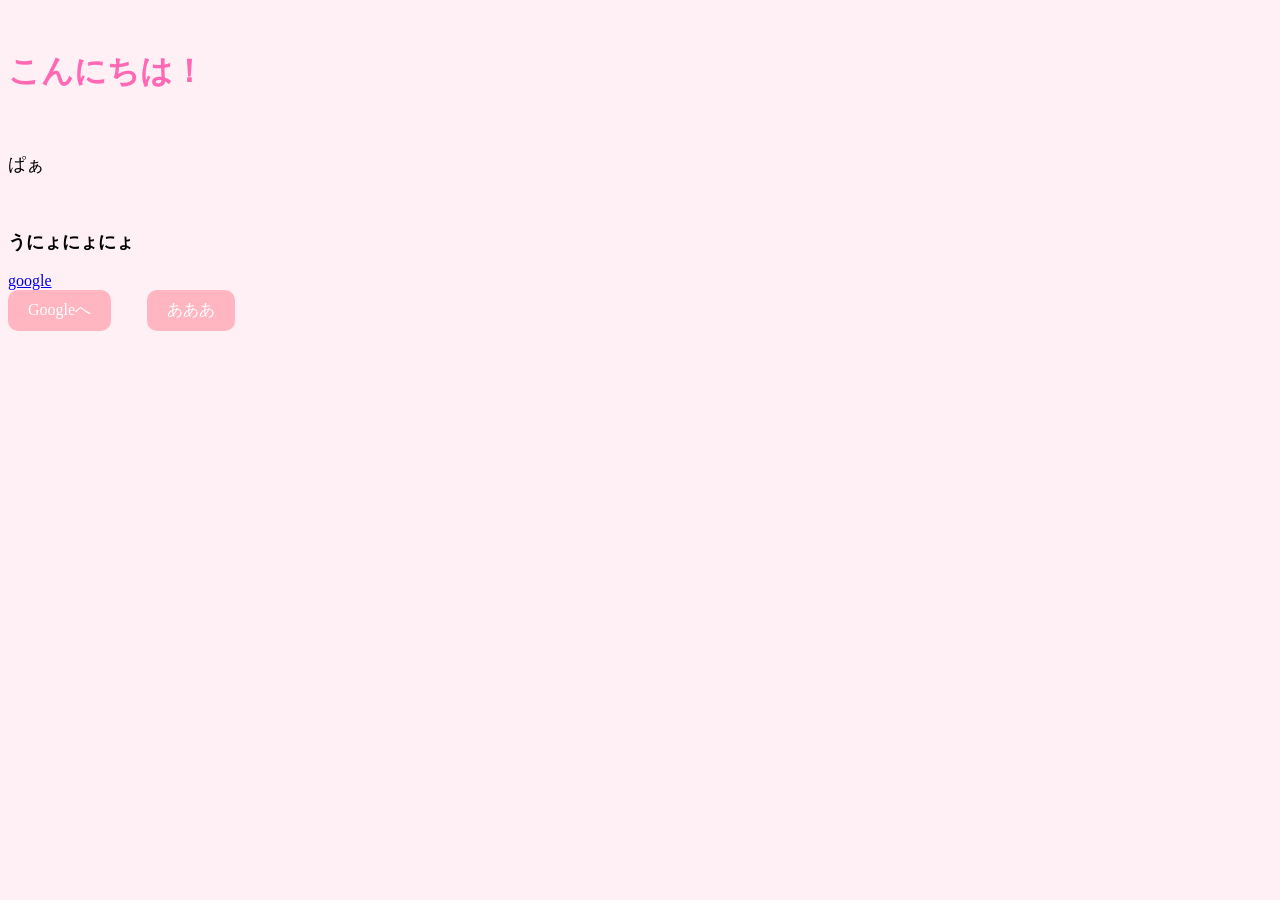
==== index.html @ 1335b423 "Update and rename index.html.html to index.html" ====
<!DOCTYPE html>
<html>
  <head>
    <link rel="icon" href="icon.png">
    <meta charset="UTF-8">
    <title>ぽにの部屋</title>
　　<link rel="stylesheet" href="style.css">
  </head>
  <body>
    <h1>こんにちは！</h1>
    <br>
    <p class="text">ぱぁ</p>
    <br>
    <p id="main">うにょにょにょ</p>
    <a href="https://www.google.com">google</a>
    <br>
    <!-- <button>あんま今はいらない</button> -->
    <a href="https://www.google.com" class="btn">Googleへ</a>
　　<a href="https://www.google.com" class="btn">あああ</a>
  </body>
</html>
---- style.css ----
body {
      background-color: #fff0f5;
    }
    h1 {
      color: #ff69b4;
    }
    p {
      font-size: 18px;
    }
    button {
      padding: 10px 20px;
      font-size: 16px;
      background-color: #ffb6c1;
      border: none;
      border-radius: 10px;
      margin-right: 10px;
    }
    button:hover {
      background-color: #d8bfd8;
    }
    .btn {
      display: inline-block;
      padding: 10px 20px;
      font-size: 16px;
      background-color: #ffb6c1;
      color: white;
      text-decoration: none;
      border-radius: 10px;
    }

    .btn:hover {
      background-color: #d8bfd8;
    }
   .text { color:black; }
   #main { font-weight: bold; }
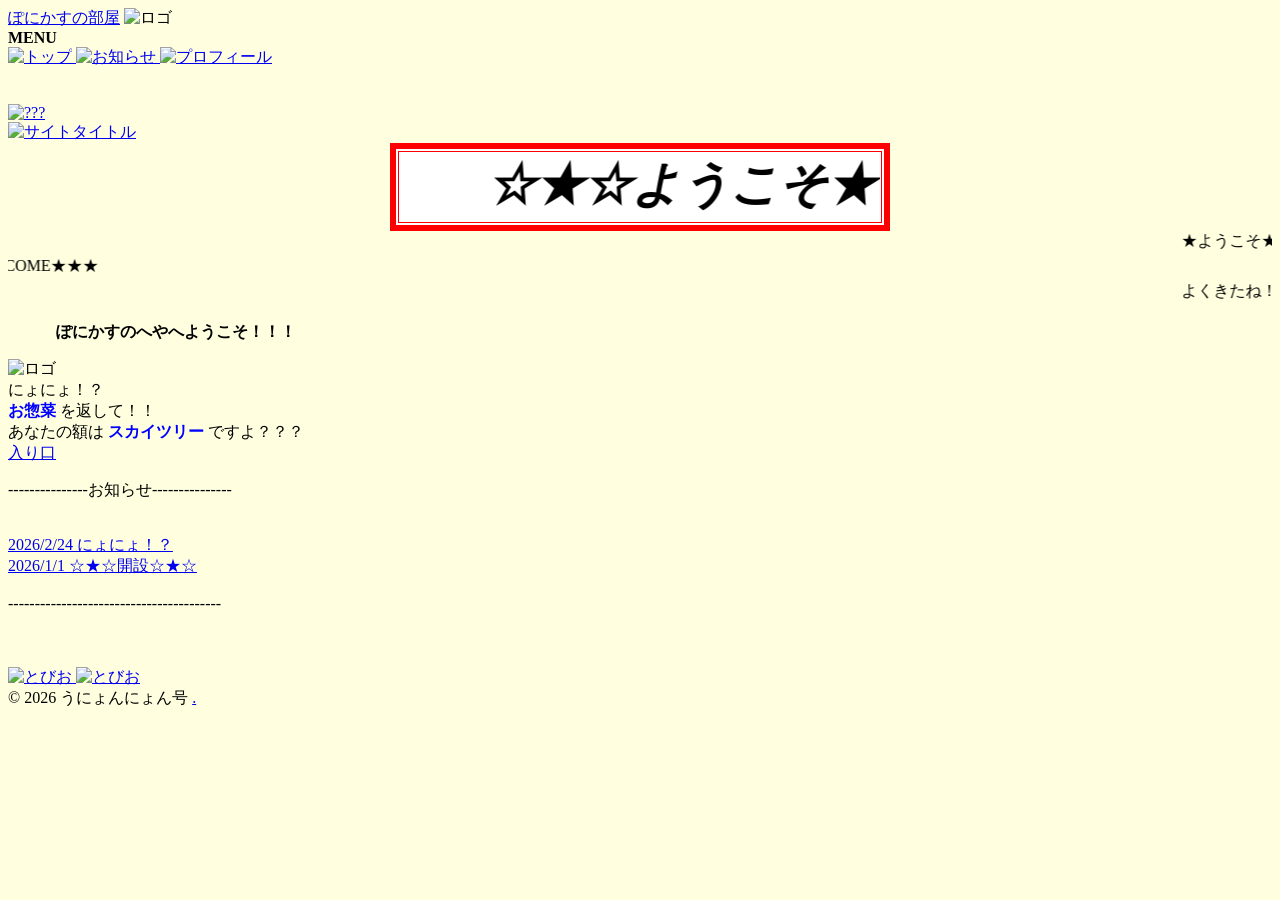
==== commit 9166c3e1: "Update index.html" ====
--- a/index.html
+++ b/index.html
@@ -1,22 +1,128 @@
 <!DOCTYPE html>
-<html>
-  <head>
-    <link rel="icon" href="icon.png">
-    <meta charset="UTF-8">
-    <title>ぽにの部屋</title>
-　　<link rel="stylesheet" href="style.css">
-  </head>
-  <body>
-    <h1>こんにちは！</h1>
+<!-- これはにこめ　-->
+<html lang="ja">
+<head>
+  <meta charset="UTF-8">
+  <title>ぬぬぬんぬんぬん</title>
+  <link rel="stylesheet" href="css/style.css">
+</head>
+<body bgcolor="#ffffe0">
+
+<audio src="sound/welcome.wav" autoplay loop></audio>
+
+
+<script>
+document.oncontextmenu = function() {
+  alert("右クリックは禁止です！");
+  return false;
+};
+</script>
+
+
+<div class="layout">
+  <div class="menu">
+    <a href="https://google.com" class="null">ぽにかすの部屋</a>
+    <img src="images/logo.png" alt="ロゴ" width="100px">
+    <div class="menu-title">
+     <strong>MENU</strong>
+    </div>
+    <a href="#">
+     <img src="images/menu1.png" alt="トップ" width="145">
+    </a>
+    <a href="#">
+     <img src="images/menu2.png" alt="お知らせ" width="160">
+    </a>
+    <a href="#">
+     <img src="images/menu3.png" alt="プロフィール" width="195">
+    </a>
+    <br><br><br>
+    <a href="#">
+     <img src="images/menu4.png" alt="???" width="160">
+    </a>
+    </div>
+
+  <div class="container">
+   <header class="site-header">
+    <a href="https://google.com">
+    <img src="images/title.png" alt="サイトタイトル" class="title" width="250px">
+    </a>
+   </header>
+
+<center>
+ <table border="6" bordercolor="red" width="500" bgcolor="#ffffff">
+  <tr>
+   <td>
+    <marquee scrollamount="26">
+     <span class="rainbow">
+      <font size="14"><i><b>☆★☆ようこそ★☆★</b></i>
+      </font>
+     </span>
+    </marquee>
+   </td>
+  </tr>
+ </table>
+</center>
+
+<marquee direction="left">★ようこそ★</marquee>
+<marquee direction="right">★★★WELCOME★★★</marquee>
+<marquee direction="left">よくきたね！</marquee>
+
+
+    <p class="super">
+　　　<strong>ぽにかすのへやへようこそ！！！</strong>
+    </p>
+    <img src="images/logo.png" alt="ロゴ" class="logo" >
+    <div class="box">
+      にょにょ！？
+      <br>
+       <font color="blue">
+        <strong>
+         お惣菜
+        </strong>
+       </font>
+      を返して！！
+　　　<br>
+      あなたの額は
+       <font color="blue">
+        <strong>
+         スカイツリー
+        </strong>
+       </font>
+      ですよ？？？
+    </div>
+    <a href="https://google.com" class="xbig">入り口</a>
     <br>
-    <p class="text">ぱぁ</p>
+    
+<div class="notice">
+  <div class="notice-box">
+     <p>---------------お知らせ---------------</p>
     <br>
-    <p id="main">うにょにょにょ</p>
-    <a href="https://www.google.com">google</a>
+    <div class="notice-text">
+     <a href="https://google.com">2026/2/24 にょにょ！？</a>
+    </div>
+    <div class="notice-text">
+     <a href="https://google.com">2026/1/1 ☆★☆開設☆★☆</a>
+    </div>
     <br>
-    <!-- <button>あんま今はいらない</button> -->
-    <a href="https://www.google.com" class="btn">Googleへ</a>
-　　<a href="https://www.google.com" class="btn">あああ</a>
-  </body>
+    <div class="notice-line">----------------------------------------</div>
+  </div>
+</div>
+<br><br><br>
+    <a href="https://google.com">
+     <div class="image-row">
+      <img src="images/nyon.png" alt="とびお" width="100px">
+      <img src="images/nyon2.png" alt="とびお" width="100px">
+     </div>
+    </a>
+
+
+    <footer>
+      © 2026 うにょんにょん号
+     <a href="https:/google.com">
+      .
+     </a>
+    </footer>
+  </div>
+</div>
+</body>
 </html>
-
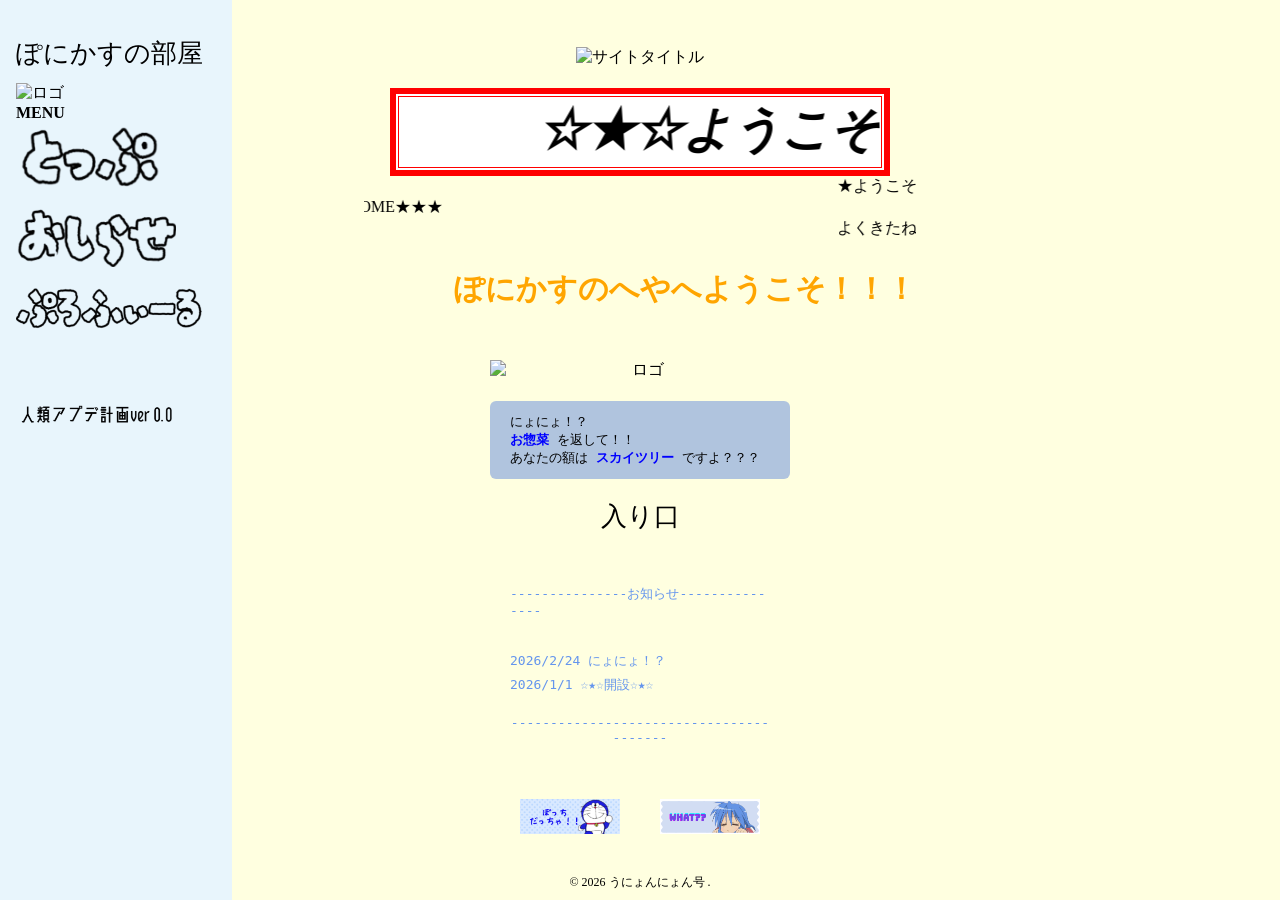
==== commit fe1ad356: "Update index.html" ====
--- a/index.html
+++ b/index.html
@@ -4,7 +4,7 @@
 <head>
   <meta charset="UTF-8">
   <title>ぬぬぬんぬんぬん</title>
-  <link rel="stylesheet" href="css/style.css">
+  <link rel="stylesheet" href="style.css">
 </head>
 <body bgcolor="#ffffe0">
 
@@ -22,29 +22,29 @@
 <div class="layout">
   <div class="menu">
     <a href="https://google.com" class="null">ぽにかすの部屋</a>
-    <img src="images/logo.png" alt="ロゴ" width="100px">
+    <img src="logo.png" alt="ロゴ" width="100px">
     <div class="menu-title">
      <strong>MENU</strong>
     </div>
     <a href="#">
-     <img src="images/menu1.png" alt="トップ" width="145">
+     <img src="menu1.png" alt="トップ" width="145">
     </a>
     <a href="#">
-     <img src="images/menu2.png" alt="お知らせ" width="160">
+     <img src="menu2.png" alt="お知らせ" width="160">
     </a>
     <a href="#">
-     <img src="images/menu3.png" alt="プロフィール" width="195">
+     <img src="menu3.png" alt="プロフィール" width="195">
     </a>
     <br><br><br>
     <a href="#">
-     <img src="images/menu4.png" alt="???" width="160">
+     <img src="menu4.png" alt="???" width="160">
     </a>
     </div>
 
   <div class="container">
    <header class="site-header">
     <a href="https://google.com">
-    <img src="images/title.png" alt="サイトタイトル" class="title" width="250px">
+    <img src="ititle.png" alt="サイトタイトル" class="title" width="250px">
     </a>
    </header>
 
@@ -71,7 +71,7 @@
     <p class="super">
 　　　<strong>ぽにかすのへやへようこそ！！！</strong>
     </p>
-    <img src="images/logo.png" alt="ロゴ" class="logo" >
+    <img src="logo.png" alt="ロゴ" class="logo" >
     <div class="box">
       にょにょ！？
       <br>
@@ -110,8 +110,8 @@
 <br><br><br>
     <a href="https://google.com">
      <div class="image-row">
-      <img src="images/nyon.png" alt="とびお" width="100px">
-      <img src="images/nyon2.png" alt="とびお" width="100px">
+      <img src="nyon.png" alt="とびお" width="100px">
+      <img src="nyon2.png" alt="とびお" width="100px">
      </div>
     </a>
 
@@ -126,3 +126,4 @@
 </div>
 </body>
 </html>
+
--- a/style.css
+++ b/style.css
@@ -0,0 +1,206 @@
+<!-- これはにこめ -->
+body {
+  background-color: #ffffe0;
+  font-family: monospace;
+  margin: 0;
+}
+
+.container {
+  max-width: 800px;
+  margin: 0 auto;
+  text-align: center;
+  margin-top: 40px;
+  display: flex;
+  flex-direction: column; /* ← 縦並び宣言！ */
+  align-items: center;    /* ← 中央ぞろえ */
+  padding-top: 0;
+  background-color: transparent;
+}
+
+.title {
+  margin-top: 20px;
+  margin-bottom: 20px;  /* タイトルとロゴのすき間 */
+  margin-top: -30px;
+}
+
+.logo {
+  margin: 20px 0;
+  width: 300px;         /* ロゴの大きさは好みで */
+
+}
+
+.xbig {
+  font-size: 26px;
+  margin: 20px 0;
+  display: block;        /* ← これが超重要 */
+  color: inherit;        /* 親の色を使う */
+  text-decoration: none; /* 下線を消す */
+}
+
+
+.buttons {
+  display: flex;
+  flex-direction: column;
+  gap: 10px;
+}
+
+.btn {
+  display: inline-block;
+  padding: 10px;
+  background: #eee;
+  text-decoration: none;
+  color: #000;
+  border-radius: 6px;
+}
+
+footer {
+  margin-top: 40px;
+  font-size: 12px;
+}
+.news {
+  color: blue;
+  
+}
+.site-header{
+  text-align: center;
+}
+
+.image-row {
+  display: flex;
+  justify-content: center; /* 全体を中央に */
+  gap: 40px;               /* ← ここが「間隔」 */
+}
+
+.notice {
+  display: flex;
+  justify-content: center; /* ページ中央 */
+}
+
+.notice-box {
+  width: 260px;            /* ← タイトルと同じ幅にする */
+  text-align: left;        /* 中身は左寄せ */
+  font-family: monospace;  /* 文字幅を揃える（超重要） */
+  color: #6495ed;
+}
+
+.notice-title {
+  display: block;        /* ← これが超重要 */
+  color: inherit;        /* 親の色を使う */
+  /* text-decoration: none;  */
+  text-align: center;      /* 飾りは中央 */
+  color: #6495ed;
+}
+
+.notice-text {
+ /* text-decoration: none; */
+}
+
+
+a {
+  color: inherit;
+  text-decoration: none;
+}
+
+a:visited {
+  color: inherit;
+}
+
+a:hover {
+  text-decoration: underline; 
+}
+
+
+.notice-line {
+  text-align: center;      /* 飾りは中央 */
+}
+
+.notice-text {
+  margin: 6px 0;           /* 1文ずつ改行＋間隔 */
+}
+
+.box {
+  background-color: #b0c4de;
+  padding: 12px 20px;
+  border-radius: 6px; /* 角を少し丸く */
+  display: inline-block;
+  width: 260px;            /* ← タイトルと同じ幅にする */
+  text-align: left;        /* 中身は左寄せ */
+  font-family: monospace;  /* 文字幅を揃える（超重要） */
+
+}
+
+.layout {
+  display: flex;       /* ← 横に並べる魔法 */
+}
+
+.menu {
+  position: fixed;
+  top: 0;
+  left: 0; 
+  width: 200px;        /* 左メニューの横幅 */
+  height: 100vh;
+  background-color: rgba(230,244,255,0.9);
+  padding: 16px;
+}
+
+.main {
+  padding: 20px;
+  min-height: 100vh;
+  margin-left: 200px;
+  overflow: auto;
+}
+
+.menu a {
+  display: block;          /* 縦並びにする */
+  margin-bottom: 12px;     /* 間隔 */
+  text-decoration: none;
+  color: black;
+}
+
+.menu a:hover {
+  background-color: #bfe7ff;
+}
+
+.menu a.null:hover {
+  background-color: transparent; /* 打ち消す */
+}
+
+.null {
+  font-size: 26px;
+  margin: 20px 0;
+  color: blue;
+}
+
+.super {
+  font-size: 30px;
+  color: orange;
+}
+
+.rainbow {
+  font-size: 48px;
+  animation: rainbow 1s linear infinite;
+}
+
+@keyframes rainbow {
+  0%   { color: red; }
+  16%  { color: orange; }
+  33%  { color: yellow; }
+  50%  { color: lime; }
+  66%  { color: cyan; }
+  83%  { color: magenta; }
+  100% { color: red; }
+}
+
+.cursor {
+  position: fixed;
+  width: 10px;
+  height: 10px;
+  background: red;
+  border-radius: 50%;
+  pointer-events: none;
+}
+
+.escape:hover {
+  position: relative;
+  left: 20px;
+}
